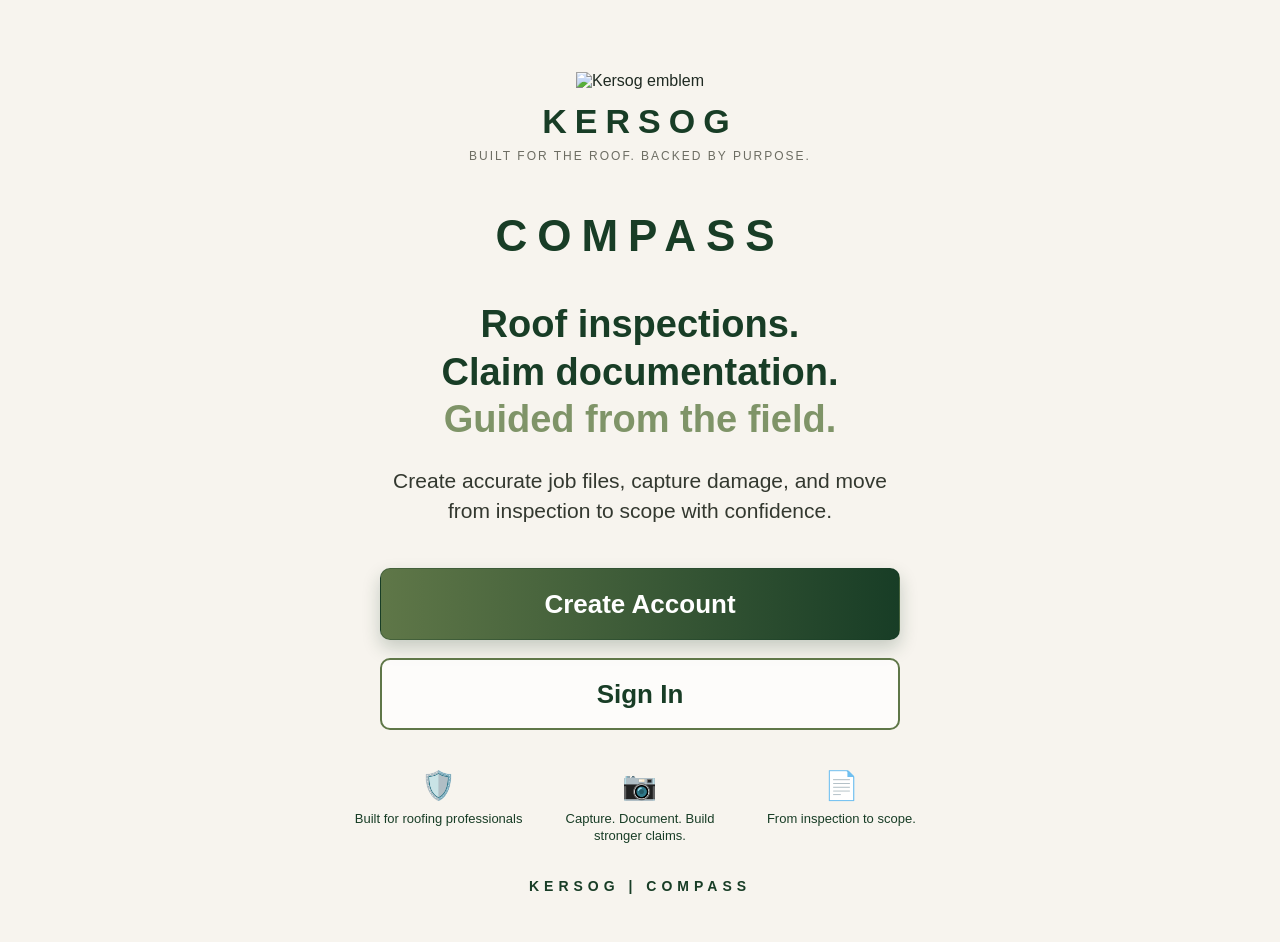
==== index.html @ 919df70d "Add initial HTML structure and styles for Kersog Compass" ====
<!DOCTYPE html>
<html lang="en">
<head>
  <meta charset="UTF-8" />
  <meta name="viewport" content="width=device-width, initial-scale=1.0" />
  <title>Kersog Compass</title>

  <style>
    :root {
      --green-dark: #183d26;
      --green-muted: #5f7748;
      --green-soft: #7f9468;
      --cream: #f7f4ee;
      --text-dark: #1f2a22;
      --text-light: #ffffff;
      --border: rgba(24, 61, 38, 0.35);
    }

    * {
      box-sizing: border-box;
      margin: 0;
      padding: 0;
    }

    body {
      font-family: Arial, Helvetica, sans-serif;
      background: var(--cream);
      color: var(--text-dark);
      min-height: 100vh;
    }

    .app-screen {
      min-height: 100vh;
      max-width: 480px;
      margin: 0 auto;
      padding: 32px 24px 28px;
      display: flex;
      flex-direction: column;
      justify-content: space-between;
      background:
        linear-gradient(
          to bottom,
          rgba(247, 244, 238, 0.95),
          rgba(247, 244, 238, 0.72),
          rgba(247, 244, 238, 0.96)
        ),
        url("roof-background.jpg");
      background-size: cover;
      background-position: center;
    }

    .brand {
      text-align: center;
      margin-top: 24px;
    }

    .emblem {
      width: 150px;
      height: 150px;
      object-fit: contain;
      margin-bottom: 12px;
    }

    .kersog {
      font-size: 34px;
      letter-spacing: 8px;
      font-weight: 700;
      color: var(--green-dark);
    }

    .tagline {
      margin-top: 8px;
      font-size: 12px;
      letter-spacing: 2px;
      color: #6d6d63;
      text-transform: uppercase;
    }

    .compass-title {
      margin-top: 48px;
      text-align: center;
    }

    .compass-title h1 {
      font-size: 44px;
      letter-spacing: 10px;
      color: var(--green-dark);
      font-weight: 800;
    }

    .headline {
      margin-top: 40px;
      text-align: center;
      font-size: 31px;
      line-height: 1.25;
      font-weight: 800;
      color: var(--green-dark);
    }

    .headline span {
      display: block;
      color: var(--green-soft);
    }

    .subtext {
      margin: 22px auto 0;
      max-width: 340px;
      text-align: center;
      font-size: 18px;
      line-height: 1.45;
      color: #33382f;
    }

    .actions {
      margin-top: 42px;
      display: flex;
      flex-direction: column;
      gap: 18px;
    }

    button {
      width: 100%;
      min-height: 72px;
      border-radius: 10px;
      font-size: 26px;
      font-weight: 700;
      cursor: pointer;
    }

    .primary-btn {
      background: linear-gradient(to right, var(--green-muted), var(--green-dark));
      color: var(--text-light);
      border: 1px solid var(--border);
      box-shadow: 0 8px 18px rgba(24, 61, 38, 0.22);
    }

    .secondary-btn {
      background: rgba(255, 255, 255, 0.72);
      color: var(--green-dark);
      border: 2px solid var(--green-muted);
    }

    .feature-row {
      margin-top: 38px;
      display: grid;
      grid-template-columns: repeat(3, 1fr);
      gap: 12px;
      text-align: center;
      color: var(--green-dark);
    }

    .feature {
      font-size: 13px;
      line-height: 1.25;
      padding: 0 6px;
    }

    .feature-icon {
      font-size: 28px;
      margin-bottom: 8px;
    }

    .footer {
      margin-top: 34px;
      text-align: center;
      font-size: 14px;
      letter-spacing: 5px;
      font-weight: 700;
      color: var(--green-dark);
    }

    @media (min-width: 768px) {
      .app-screen {
        max-width: 720px;
        padding: 48px 64px;
      }

      .headline {
        font-size: 38px;
      }

      .subtext {
        font-size: 21px;
        max-width: 520px;
      }

      button {
        max-width: 520px;
        margin: 0 auto;
      }
    }
  </style>
</head>

<body>
  <main class="app-screen">
    <section>
      <div class="brand">
        <!-- Replace this file with your real KERSOG emblem image -->
        <img class="emblem" src="kersog-emblem.png" alt="Kersog emblem" />

        <div class="kersog">KERSOG</div>
        <div class="tagline">Built for the roof. Backed by purpose.</div>
      </div>

      <div class="compass-title">
        <h1>COMPASS</h1>
      </div>

      <div class="headline">
        Roof inspections.<br />
        Claim documentation.
        <span>Guided from the field.</span>
      </div>

      <p class="subtext">
        Create accurate job files, capture damage, and move from inspection to scope with confidence.
      </p>

      <div class="actions">
        <button class="primary-btn" onclick="createAccount()">Create Account</button>
        <button class="secondary-btn" onclick="signIn()">Sign In</button>
      </div>

      <div class="feature-row">
        <div class="feature">
          <div class="feature-icon">🛡️</div>
          Built for roofing professionals
        </div>

        <div class="feature">
          <div class="feature-icon">📷</div>
          Capture. Document. Build stronger claims.
        </div>

        <div class="feature">
          <div class="feature-icon">📄</div>
          From inspection to scope.
        </div>
      </div>
    </section>

    <footer class="footer">
      KERSOG | COMPASS
    </footer>
  </main>

  <script>
    function createAccount() {
      alert("Create Account screen coming next.");
    }

    function signIn() {
      alert("Sign In screen coming next.");
    }
  </script>
</body>
</html>
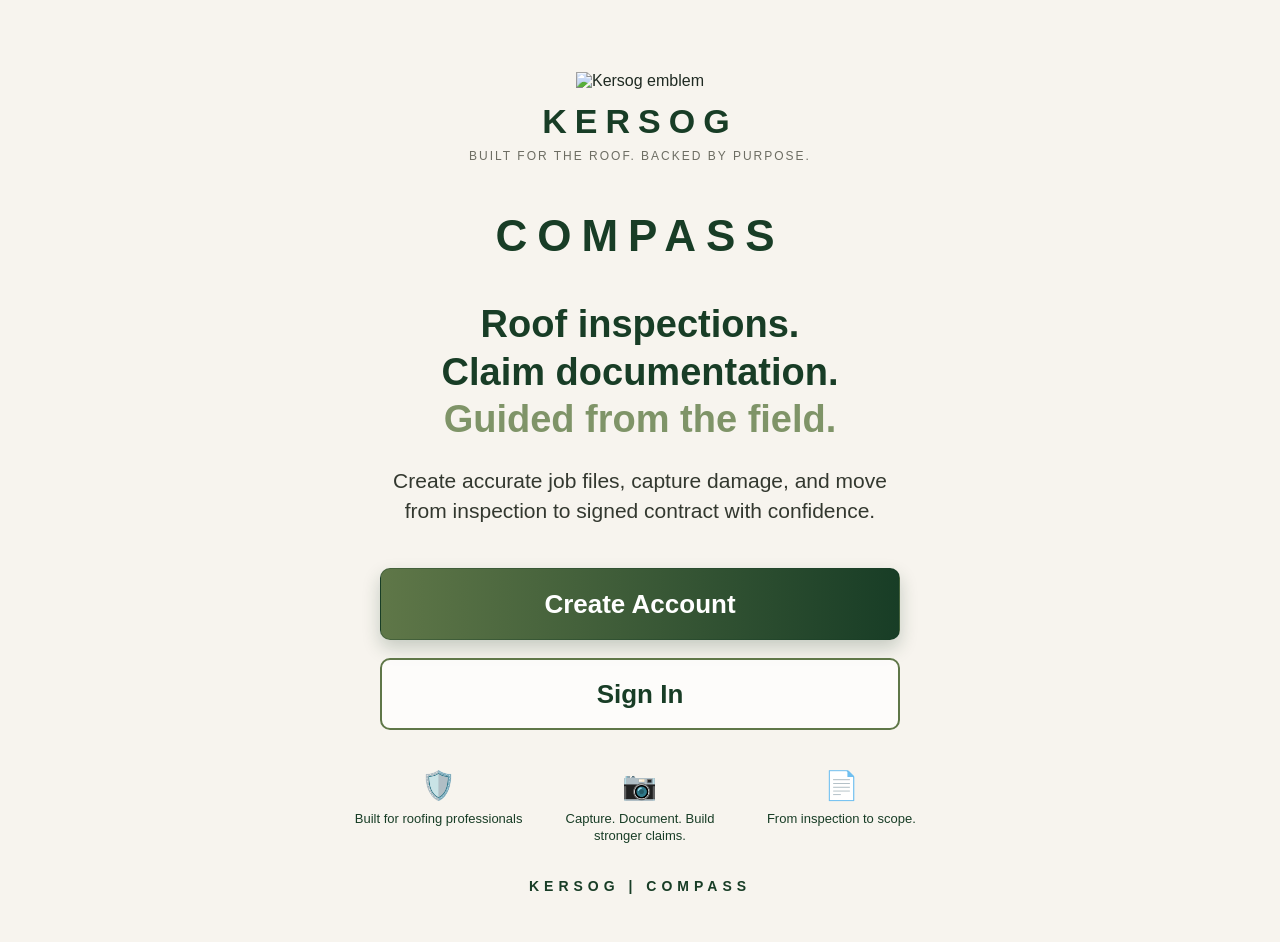
==== commit 28100c3f: "Update text from 'scope' to 'signed contract'" ====
--- a/index.html
+++ b/index.html
@@ -214,7 +214,7 @@
       </div>
 
       <p class="subtext">
-        Create accurate job files, capture damage, and move from inspection to scope with confidence.
+        Create accurate job files, capture damage, and move from inspection to signed contract with confidence.
       </p>
 
       <div class="actions">
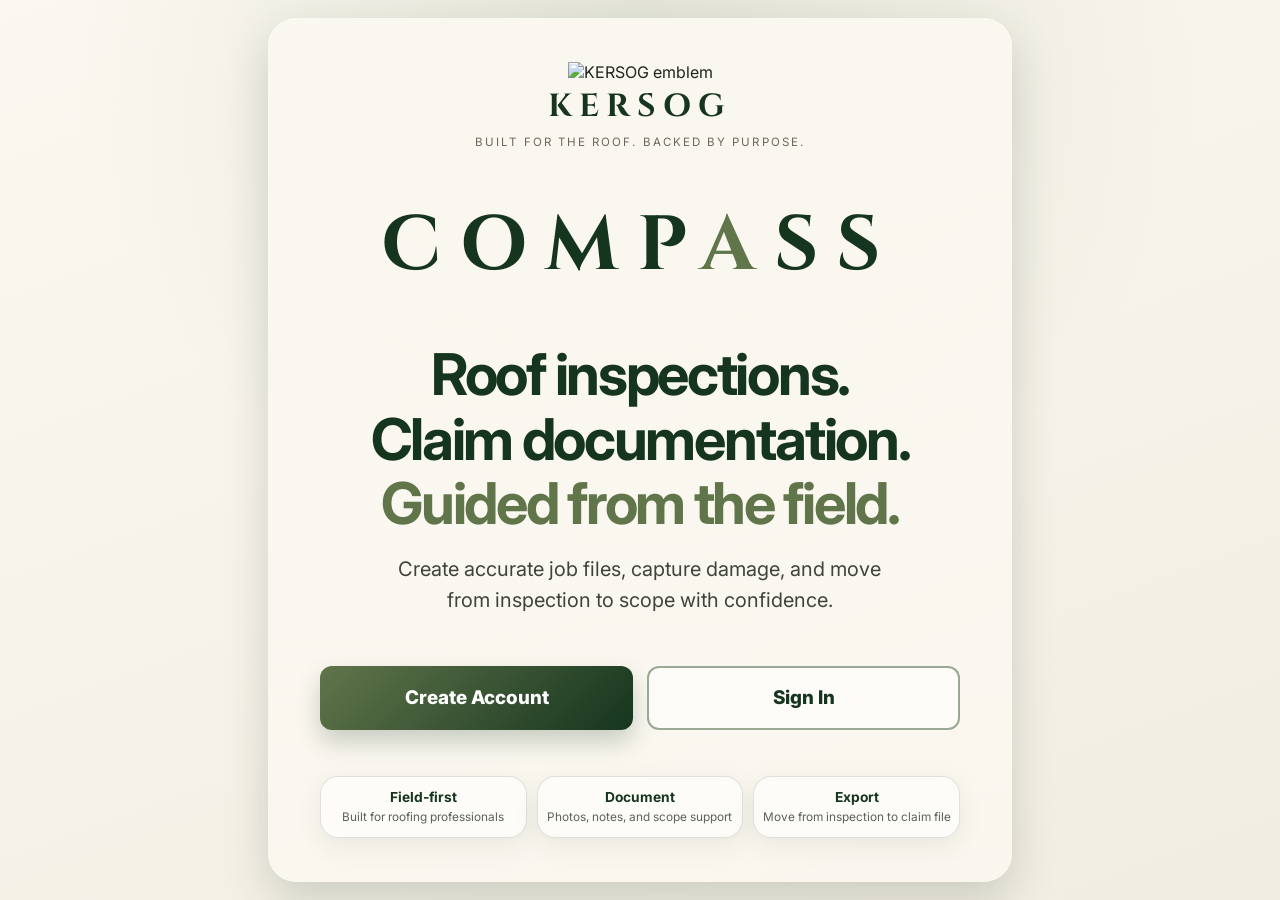
==== commit 2bf7bca8: "Add files via upload" ====
--- a/index.html
+++ b/index.html
@@ -3,256 +3,45 @@
 <head>
   <meta charset="UTF-8" />
   <meta name="viewport" content="width=device-width, initial-scale=1.0" />
-  <title>Kersog Compass</title>
-
-  <style>
-    :root {
-      --green-dark: #183d26;
-      --green-muted: #5f7748;
-      --green-soft: #7f9468;
-      --cream: #f7f4ee;
-      --text-dark: #1f2a22;
-      --text-light: #ffffff;
-      --border: rgba(24, 61, 38, 0.35);
-    }
-
-    * {
-      box-sizing: border-box;
-      margin: 0;
-      padding: 0;
-    }
-
-    body {
-      font-family: Arial, Helvetica, sans-serif;
-      background: var(--cream);
-      color: var(--text-dark);
-      min-height: 100vh;
-    }
-
-    .app-screen {
-      min-height: 100vh;
-      max-width: 480px;
-      margin: 0 auto;
-      padding: 32px 24px 28px;
-      display: flex;
-      flex-direction: column;
-      justify-content: space-between;
-      background:
-        linear-gradient(
-          to bottom,
-          rgba(247, 244, 238, 0.95),
-          rgba(247, 244, 238, 0.72),
-          rgba(247, 244, 238, 0.96)
-        ),
-        url("roof-background.jpg");
-      background-size: cover;
-      background-position: center;
-    }
-
-    .brand {
-      text-align: center;
-      margin-top: 24px;
-    }
-
-    .emblem {
-      width: 150px;
-      height: 150px;
-      object-fit: contain;
-      margin-bottom: 12px;
-    }
-
-    .kersog {
-      font-size: 34px;
-      letter-spacing: 8px;
-      font-weight: 700;
-      color: var(--green-dark);
-    }
-
-    .tagline {
-      margin-top: 8px;
-      font-size: 12px;
-      letter-spacing: 2px;
-      color: #6d6d63;
-      text-transform: uppercase;
-    }
-
-    .compass-title {
-      margin-top: 48px;
-      text-align: center;
-    }
-
-    .compass-title h1 {
-      font-size: 44px;
-      letter-spacing: 10px;
-      color: var(--green-dark);
-      font-weight: 800;
-    }
-
-    .headline {
-      margin-top: 40px;
-      text-align: center;
-      font-size: 31px;
-      line-height: 1.25;
-      font-weight: 800;
-      color: var(--green-dark);
-    }
-
-    .headline span {
-      display: block;
-      color: var(--green-soft);
-    }
-
-    .subtext {
-      margin: 22px auto 0;
-      max-width: 340px;
-      text-align: center;
-      font-size: 18px;
-      line-height: 1.45;
-      color: #33382f;
-    }
-
-    .actions {
-      margin-top: 42px;
-      display: flex;
-      flex-direction: column;
-      gap: 18px;
-    }
-
-    button {
-      width: 100%;
-      min-height: 72px;
-      border-radius: 10px;
-      font-size: 26px;
-      font-weight: 700;
-      cursor: pointer;
-    }
-
-    .primary-btn {
-      background: linear-gradient(to right, var(--green-muted), var(--green-dark));
-      color: var(--text-light);
-      border: 1px solid var(--border);
-      box-shadow: 0 8px 18px rgba(24, 61, 38, 0.22);
-    }
-
-    .secondary-btn {
-      background: rgba(255, 255, 255, 0.72);
-      color: var(--green-dark);
-      border: 2px solid var(--green-muted);
-    }
-
-    .feature-row {
-      margin-top: 38px;
-      display: grid;
-      grid-template-columns: repeat(3, 1fr);
-      gap: 12px;
-      text-align: center;
-      color: var(--green-dark);
-    }
-
-    .feature {
-      font-size: 13px;
-      line-height: 1.25;
-      padding: 0 6px;
-    }
-
-    .feature-icon {
-      font-size: 28px;
-      margin-bottom: 8px;
-    }
-
-    .footer {
-      margin-top: 34px;
-      text-align: center;
-      font-size: 14px;
-      letter-spacing: 5px;
-      font-weight: 700;
-      color: var(--green-dark);
-    }
-
-    @media (min-width: 768px) {
-      .app-screen {
-        max-width: 720px;
-        padding: 48px 64px;
-      }
-
-      .headline {
-        font-size: 38px;
-      }
-
-      .subtext {
-        font-size: 21px;
-        max-width: 520px;
-      }
-
-      button {
-        max-width: 520px;
-        margin: 0 auto;
-      }
-    }
-  </style>
+  <title>KERSOG Compass</title>
+  <link rel="stylesheet" href="style.css" />
 </head>
-
 <body>
-  <main class="app-screen">
-    <section>
-      <div class="brand">
-        <!-- Replace this file with your real KERSOG emblem image -->
-        <img class="emblem" src="kersog-emblem.png" alt="Kersog emblem" />
-
-        <div class="kersog">KERSOG</div>
-        <div class="tagline">Built for the roof. Backed by purpose.</div>
+  <main class="welcome-screen">
+    <section class="welcome-card">
+      <div class="brand-mark">
+        <img src="assets/images/kersog-emblem.svg" alt="KERSOG emblem" class="emblem" />
+        <div class="brand-name">KERSOG</div>
+        <div class="brand-line">Built for the roof. Backed by purpose.</div>
       </div>
 
-      <div class="compass-title">
-        <h1>COMPASS</h1>
+      <div class="compass-logo">COMP<span>A</span>SS</div>
+
+      <section class="hero-copy">
+        <h1>Roof inspections.<br />Claim documentation.<br /><span>Guided from the field.</span></h1>
+        <p>Create accurate job files, capture damage, and move from inspection to scope with confidence.</p>
+      </section>
+
+      <div class="button-stack">
+        <a class="btn primary" href="pages/create-account.html">Create Account</a>
+        <a class="btn secondary" href="pages/login.html">Sign In</a>
       </div>
 
-      <div class="headline">
-        Roof inspections.<br />
-        Claim documentation.
-        <span>Guided from the field.</span>
-      </div>
-
-      <p class="subtext">
-        Create accurate job files, capture damage, and move from inspection to signed contract with confidence.
-      </p>
-
-      <div class="actions">
-        <button class="primary-btn" onclick="createAccount()">Create Account</button>
-        <button class="secondary-btn" onclick="signIn()">Sign In</button>
-      </div>
-
-      <div class="feature-row">
-        <div class="feature">
-          <div class="feature-icon">🛡️</div>
-          Built for roofing professionals
+      <section class="trust-row">
+        <div>
+          <strong>Field-first</strong>
+          <span>Built for roofing professionals</span>
         </div>
-
-        <div class="feature">
-          <div class="feature-icon">📷</div>
-          Capture. Document. Build stronger claims.
+        <div>
+          <strong>Document</strong>
+          <span>Photos, notes, and scope support</span>
         </div>
-
-        <div class="feature">
-          <div class="feature-icon">📄</div>
-          From inspection to scope.
+        <div>
+          <strong>Export</strong>
+          <span>Move from inspection to claim file</span>
         </div>
-      </div>
+      </section>
     </section>
-
-    <footer class="footer">
-      KERSOG | COMPASS
-    </footer>
   </main>
-
-  <script>
-    function createAccount() {
-      alert("Create Account screen coming next.");
-    }
-
-    function signIn() {
-      alert("Sign In screen coming next.");
-    }
-  </script>
 </body>
 </html>
--- a/style.css
+++ b/style.css
@@ -0,0 +1,436 @@
+@import url('https://fonts.googleapis.com/css2?family=Cinzel:wght@600;700&family=Inter:wght@400;500;600;700;800&display=swap');
+
+:root {
+  --green-900: #16351f;
+  --green-800: #24452c;
+  --green-700: #3e5d36;
+  --green-600: #60754a;
+  --green-500: #778b62;
+  --cream-100: #fbf8f1;
+  --cream-200: #f2ede2;
+  --stone-400: #a8a094;
+  --charcoal: #1e241f;
+  --white: #ffffff;
+  --danger: #9b3a2f;
+  --shadow: 0 18px 45px rgba(22, 53, 31, 0.18);
+  --radius-lg: 28px;
+  --radius-md: 18px;
+  --radius-sm: 12px;
+}
+
+* {
+  box-sizing: border-box;
+}
+
+body {
+  margin: 0;
+  font-family: "Inter", Arial, sans-serif;
+  color: var(--charcoal);
+  background:
+    radial-gradient(circle at top, rgba(119, 139, 98, 0.16), transparent 36rem),
+    linear-gradient(160deg, var(--cream-100), var(--cream-200));
+  min-height: 100vh;
+}
+
+a {
+  color: inherit;
+  text-decoration: none;
+}
+
+.welcome-screen,
+.app-shell {
+  min-height: 100vh;
+  max-width: 780px;
+  margin: 0 auto;
+  padding: 18px;
+}
+
+.welcome-screen {
+  display: grid;
+  place-items: center;
+}
+
+.welcome-card {
+  width: 100%;
+  min-height: calc(100vh - 36px);
+  border-radius: var(--radius-lg);
+  padding: 30px 22px;
+  background:
+    linear-gradient(rgba(251, 248, 241, 0.94), rgba(251, 248, 241, 0.86)),
+    url("assets/images/roof-background.svg");
+  background-size: cover;
+  background-position: center;
+  box-shadow: var(--shadow);
+  display: flex;
+  flex-direction: column;
+  justify-content: space-between;
+}
+
+.brand-mark {
+  text-align: center;
+}
+
+.emblem {
+  width: 132px;
+  height: 132px;
+  object-fit: contain;
+}
+
+.brand-name {
+  font-family: "Cinzel", serif;
+  color: var(--green-900);
+  letter-spacing: 0.22em;
+  font-size: 2rem;
+  font-weight: 700;
+  margin-top: 0.2rem;
+}
+
+.brand-line {
+  color: #6d665d;
+  text-transform: uppercase;
+  letter-spacing: 0.18em;
+  font-size: 0.72rem;
+  margin-top: 0.4rem;
+}
+
+.compass-logo {
+  margin-top: 28px;
+  text-align: center;
+  font-family: "Cinzel", serif;
+  color: var(--green-900);
+  letter-spacing: 0.24em;
+  font-size: clamp(2.6rem, 10vw, 4.8rem);
+  font-weight: 700;
+}
+
+.compass-logo span {
+  color: var(--green-600);
+}
+
+.hero-copy {
+  text-align: center;
+  margin: 26px auto 0;
+}
+
+.hero-copy h1 {
+  margin: 0;
+  color: var(--green-900);
+  font-size: clamp(2rem, 7.5vw, 3.6rem);
+  line-height: 1.12;
+  letter-spacing: -0.04em;
+}
+
+.hero-copy h1 span {
+  color: var(--green-600);
+}
+
+.hero-copy p {
+  max-width: 520px;
+  margin: 18px auto 0;
+  color: #3e443d;
+  font-size: clamp(1rem, 4vw, 1.25rem);
+  line-height: 1.55;
+}
+
+.button-stack {
+  display: grid;
+  gap: 14px;
+  margin-top: 32px;
+}
+
+.btn,
+button.btn {
+  border: 0;
+  width: 100%;
+  min-height: 64px;
+  border-radius: var(--radius-sm);
+  display: grid;
+  place-items: center;
+  font-weight: 800;
+  font-size: 1.18rem;
+  cursor: pointer;
+}
+
+.primary {
+  color: var(--white);
+  background: linear-gradient(135deg, var(--green-600), var(--green-900));
+  box-shadow: 0 12px 24px rgba(22, 53, 31, 0.22);
+}
+
+.secondary {
+  color: var(--green-900);
+  background: rgba(255, 255, 255, 0.58);
+  border: 2px solid rgba(62, 93, 54, 0.52);
+}
+
+.trust-row {
+  margin-top: 28px;
+  display: grid;
+  grid-template-columns: repeat(3, 1fr);
+  gap: 10px;
+  text-align: center;
+}
+
+.trust-row div,
+.card,
+.form-card,
+.claim-card {
+  background: rgba(255, 255, 255, 0.58);
+  border: 1px solid rgba(62, 93, 54, 0.16);
+  border-radius: var(--radius-md);
+  box-shadow: 0 8px 26px rgba(22, 53, 31, 0.08);
+}
+
+.trust-row div {
+  padding: 12px 8px;
+}
+
+.trust-row strong {
+  display: block;
+  color: var(--green-900);
+  font-size: 0.86rem;
+}
+
+.trust-row span {
+  display: block;
+  color: #5b625a;
+  font-size: 0.74rem;
+  line-height: 1.3;
+  margin-top: 5px;
+}
+
+.app-shell {
+  padding-bottom: 98px;
+}
+
+.top-bar {
+  display: flex;
+  align-items: center;
+  justify-content: space-between;
+  gap: 16px;
+  padding: 16px 4px 18px;
+}
+
+.top-bar img {
+  width: 54px;
+  height: 54px;
+}
+
+.top-bar h1 {
+  margin: 0;
+  color: var(--green-900);
+  font-size: 1.35rem;
+}
+
+.top-bar p {
+  margin: 3px 0 0;
+  color: #667060;
+  font-size: 0.9rem;
+}
+
+.icon-btn {
+  width: 48px;
+  height: 48px;
+  border-radius: 50%;
+  border: 0;
+  background: var(--green-900);
+  color: white;
+  font-size: 1.35rem;
+}
+
+.form-card,
+.card {
+  padding: 18px;
+  margin-bottom: 16px;
+}
+
+label {
+  display: block;
+  color: var(--green-900);
+  font-weight: 700;
+  margin: 16px 0 7px;
+}
+
+input,
+select,
+textarea {
+  width: 100%;
+  border: 1px solid rgba(62, 93, 54, 0.28);
+  background: rgba(255, 255, 255, 0.82);
+  border-radius: 13px;
+  padding: 16px;
+  font-size: 1rem;
+  font-family: inherit;
+}
+
+textarea {
+  min-height: 112px;
+  resize: vertical;
+}
+
+.page-title {
+  margin: 10px 0 18px;
+}
+
+.page-title h2 {
+  margin: 0;
+  color: var(--green-900);
+  font-size: 2rem;
+  letter-spacing: -0.04em;
+}
+
+.page-title p {
+  color: #5f665b;
+  line-height: 1.5;
+}
+
+.grid-actions {
+  display: grid;
+  grid-template-columns: 1fr 1fr;
+  gap: 14px;
+}
+
+.action-tile {
+  min-height: 132px;
+  padding: 18px;
+  border-radius: var(--radius-md);
+  background: linear-gradient(145deg, rgba(255,255,255,.72), rgba(242,237,226,.86));
+  border: 1px solid rgba(62, 93, 54, 0.18);
+  display: flex;
+  flex-direction: column;
+  justify-content: space-between;
+}
+
+.action-tile strong {
+  color: var(--green-900);
+  font-size: 1.1rem;
+}
+
+.action-tile span {
+  color: #657064;
+  font-size: 0.88rem;
+  line-height: 1.35;
+}
+
+.claim-list {
+  display: grid;
+  gap: 12px;
+}
+
+.claim-card {
+  padding: 16px;
+}
+
+.claim-card small {
+  color: var(--green-600);
+  font-weight: 800;
+  text-transform: uppercase;
+  letter-spacing: 0.08em;
+}
+
+.claim-card h3 {
+  margin: 8px 0 6px;
+  color: var(--green-900);
+}
+
+.claim-card p {
+  margin: 0;
+  color: #5a6258;
+}
+
+.bottom-nav {
+  position: fixed;
+  left: 50%;
+  bottom: 14px;
+  transform: translateX(-50%);
+  width: min(744px, calc(100% - 28px));
+  height: 70px;
+  border-radius: 24px;
+  background: rgba(22, 53, 31, 0.94);
+  display: grid;
+  grid-template-columns: repeat(5, 1fr);
+  align-items: center;
+  box-shadow: 0 10px 32px rgba(22, 53, 31, 0.28);
+  backdrop-filter: blur(10px);
+  overflow: hidden;
+}
+
+.bottom-nav a {
+  color: rgba(255,255,255,.7);
+  text-align: center;
+  font-size: 0.74rem;
+  display: grid;
+  gap: 4px;
+}
+
+.bottom-nav a.active {
+  color: white;
+  font-weight: 800;
+}
+
+.upload-box {
+  min-height: 190px;
+  border: 2px dashed rgba(62, 93, 54, 0.42);
+  border-radius: var(--radius-md);
+  display: grid;
+  place-items: center;
+  text-align: center;
+  padding: 22px;
+  background: rgba(255,255,255,.52);
+}
+
+.upload-box strong {
+  display: block;
+  color: var(--green-900);
+  font-size: 1.15rem;
+}
+
+.progress {
+  height: 12px;
+  border-radius: 999px;
+  background: rgba(62, 93, 54, 0.14);
+  overflow: hidden;
+}
+
+.progress > div {
+  height: 100%;
+  background: linear-gradient(90deg, var(--green-600), var(--green-900));
+}
+
+.checklist {
+  display: grid;
+  gap: 10px;
+}
+
+.check-item {
+  display: flex;
+  align-items: center;
+  justify-content: space-between;
+  padding: 14px;
+  border-radius: 14px;
+  background: rgba(255,255,255,.64);
+  border: 1px solid rgba(62, 93, 54, 0.14);
+}
+
+.badge {
+  background: rgba(96, 117, 74, 0.16);
+  color: var(--green-900);
+  border-radius: 999px;
+  padding: 6px 10px;
+  font-weight: 800;
+  font-size: 0.78rem;
+}
+
+@media (min-width: 720px) {
+  .welcome-card {
+    padding: 44px 52px;
+  }
+
+  .button-stack {
+    grid-template-columns: 1fr 1fr;
+  }
+
+  .grid-actions {
+    grid-template-columns: repeat(3, 1fr);
+  }
+}
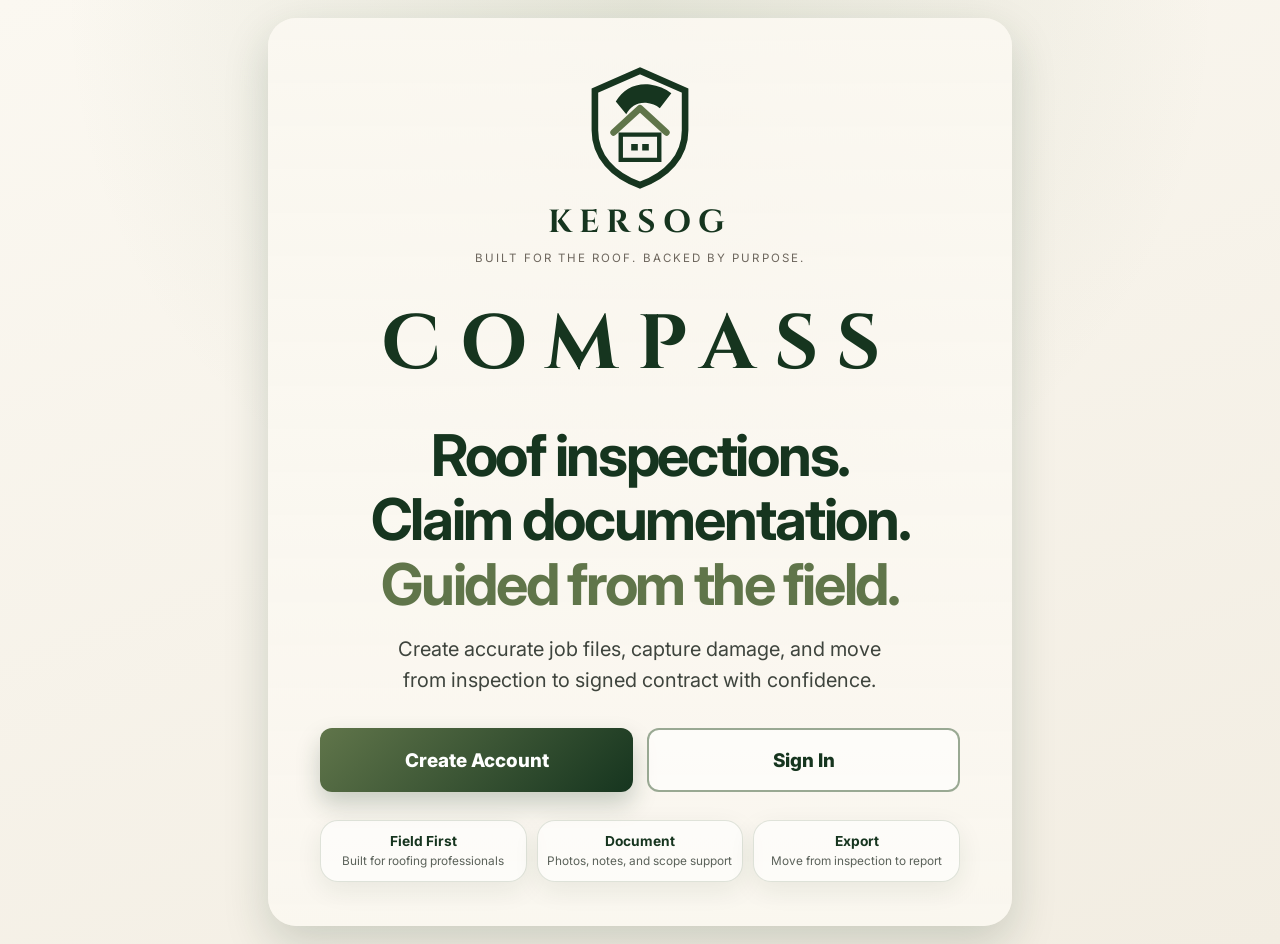
==== commit 215f58da: "Refactor index.html structure and content" ====
--- a/index.html
+++ b/index.html
@@ -1,47 +1,130 @@
 <!DOCTYPE html>
 <html lang="en">
 <head>
-  <meta charset="UTF-8" />
-  <meta name="viewport" content="width=device-width, initial-scale=1.0" />
-  <title>KERSOG Compass</title>
-  <link rel="stylesheet" href="style.css" />
+<meta charset="UTF-8">
+<meta name="viewport" content="width=device-width, initial-scale=1.0">
+
+<title>KERSOG Compass</title>
+
+<link rel="stylesheet" href="style.css">
+
 </head>
+
 <body>
-  <main class="welcome-screen">
-    <section class="welcome-card">
-      <div class="brand-mark">
-        <img src="assets/images/kersog-emblem.svg" alt="KERSOG emblem" class="emblem" />
-        <div class="brand-name">KERSOG</div>
-        <div class="brand-line">Built for the roof. Backed by purpose.</div>
-      </div>
 
-      <div class="compass-logo">COMP<span>A</span>SS</div>
+<div class="welcome-screen">
 
-      <section class="hero-copy">
-        <h1>Roof inspections.<br />Claim documentation.<br /><span>Guided from the field.</span></h1>
-        <p>Create accurate job files, capture damage, and move from inspection to scope with confidence.</p>
-      </section>
+<div class="welcome-card">
 
-      <div class="button-stack">
-        <a class="btn primary" href="pages/create-account.html">Create Account</a>
-        <a class="btn secondary" href="pages/login.html">Sign In</a>
-      </div>
+<div class="brand-mark">
 
-      <section class="trust-row">
-        <div>
-          <strong>Field-first</strong>
-          <span>Built for roofing professionals</span>
-        </div>
-        <div>
-          <strong>Document</strong>
-          <span>Photos, notes, and scope support</span>
-        </div>
-        <div>
-          <strong>Export</strong>
-          <span>Move from inspection to claim file</span>
-        </div>
-      </section>
-    </section>
-  </main>
+<img
+src="kersog-emblem.svg"
+class="emblem"
+alt="KERSOG">
+
+<div class="brand-name">
+KERSOG
+</div>
+
+<div class="brand-line">
+Built for the roof. Backed by purpose.
+</div>
+
+</div>
+
+<div class="compass-logo">
+COMPASS
+</div>
+
+<section class="hero-copy">
+
+<h1>
+
+Roof inspections.<br>
+
+Claim documentation.<br>
+
+<span>Guided from the field.</span>
+
+</h1>
+
+<p>
+
+Create accurate job files, capture damage, and move from inspection to signed contract with confidence.
+
+</p>
+
+</section>
+
+
+<div class="button-stack">
+
+<a
+href="create-account.html"
+class="btn primary">
+
+Create Account
+
+</a>
+
+
+<a
+href="login.html"
+class="btn secondary">
+
+Sign In
+
+</a>
+
+</div>
+
+
+<section class="trust-row">
+
+<div>
+
+<strong>Field First</strong>
+
+<span>
+
+Built for roofing professionals
+
+</span>
+
+</div>
+
+<div>
+
+<strong>Document</strong>
+
+<span>
+
+Photos, notes, and scope support
+
+</span>
+
+</div>
+
+<div>
+
+<strong>Export</strong>
+
+<span>
+
+Move from inspection to report
+
+</span>
+
+</div>
+
+</section>
+
+</div>
+
+</div>
+
 </body>
+
 </html>
+
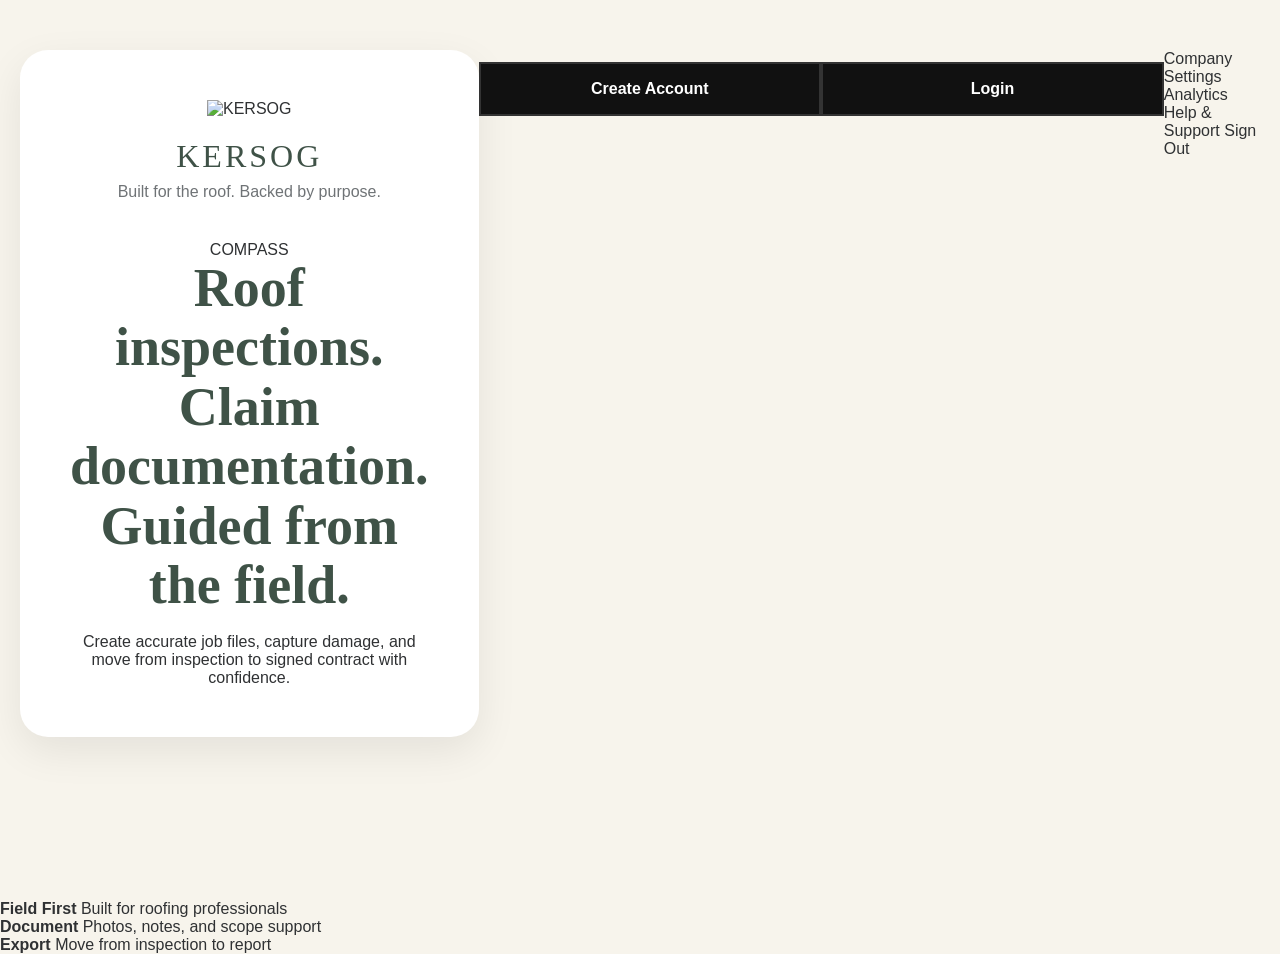
==== commit ab588bd4: "Update account action buttons and navigation links Replaced anchor tags with buttons for account act" ====
--- a/index.html
+++ b/index.html
@@ -58,24 +58,64 @@
 </section>
 
 
-<div class="button-stack">
 
-<a
-href="create-account.html"
-class="btn primary">
+    </div>
 
-Create Account
+    <hr>
+ 
+    <hr>
 
-</a>
+  <button
+    onclick="window.location.href='https://kersog.github.io/Compass/create-account.html'"
+    style="
+        width:100%;
+        padding:16px;
+        margin:12px 0;
+        background:#111;
+        color:#fff;
+        border:2px solid #333;
+        font-size:16px;
+        font-weight:600;
+        cursor:pointer;
+    ">
+    Create Account
+</button>
 
+    <button
+    onclick="window.location.href='https://kersog.github.io/Compass/login.html'"
+    style="
+        width:100%;
+        padding:16px;
+        margin:12px 0;
+        background:#111;
+        color:#fff;
+        border:2px solid #333;
+        font-size:16px;
+        font-weight:600;
+        cursor:pointer;
+    ">
+    Login
+</button>
 
-<a
-href="login.html"
-class="btn secondary">
+      <div class="button-stack">
 
-Sign In
+      <a href="company-settings.html" class="btn secondary">
+        Company Settings
+      </a>
 
-</a>
+      <a href="#" class="btn secondary">
+        Analytics
+      </a>
+
+      <a href="#" class="btn secondary">
+        Help & Support
+      </a>
+
+      <a href="index.html" class="btn secondary">
+        Sign Out
+      </a>
+
+    </div>
 
 </div>
 
--- a/style.css
+++ b/style.css
@@ -1,436 +1,558 @@
-@import url('https://fonts.googleapis.com/css2?family=Cinzel:wght@600;700&family=Inter:wght@400;500;600;700;800&display=swap');
+/* ===========================
+   KERSOG COMPASS DESIGN SYSTEM
+   =========================== */
+
+@import url('[fonts.googleapis.com](https://fonts.googleapis.com/css2?family=Cinzel:wght@500;700&family=Inter:wght@300;400;500;600;700&display=swap)');
 
 :root {
-  --green-900: #16351f;
-  --green-800: #24452c;
-  --green-700: #3e5d36;
-  --green-600: #60754a;
-  --green-500: #778b62;
-  --cream-100: #fbf8f1;
-  --cream-200: #f2ede2;
-  --stone-400: #a8a094;
-  --charcoal: #1e241f;
+  --green: #556b5d;
+  --green-dark: #3f5247;
+  --sage: #aab8a2;
+  --cream: #f7f4ec;
   --white: #ffffff;
-  --danger: #9b3a2f;
-  --shadow: 0 18px 45px rgba(22, 53, 31, 0.18);
-  --radius-lg: 28px;
-  --radius-md: 18px;
-  --radius-sm: 12px;
-}
+  --charcoal: #2f3133;
+  --gray: #6f7376;
+  --border: #d8d9d3;
+  --shadow: 0 14px 40px rgba(0, 0, 0, 0.08);
+  --radius: 18px;
+}
+
+/* ===========================
+   RESET
+   =========================== */
 
 * {
+  margin: 0;
+  padding: 0;
   box-sizing: border-box;
 }
 
 body {
-  margin: 0;
-  font-family: "Inter", Arial, sans-serif;
+  font-family: Inter, sans-serif;
+  background: var(--cream);
   color: var(--charcoal);
-  background:
-    radial-gradient(circle at top, rgba(119, 139, 98, 0.16), transparent 36rem),
-    linear-gradient(160deg, var(--cream-100), var(--cream-200));
+}
+
+a {
+  text-decoration: none;
+  color: inherit;
+}
+
+/* ===========================
+   PAGE LAYOUT
+   =========================== */
+
+.welcome-screen {
   min-height: 100vh;
-}
-
-a {
-  color: inherit;
-  text-decoration: none;
-}
-
-.welcome-screen,
-.app-shell {
-  min-height: 100vh;
-  max-width: 780px;
-  margin: 0 auto;
-  padding: 18px;
-}
-
-.welcome-screen {
-  display: grid;
-  place-items: center;
+  display: flex;
+  justify-content: center;
+  align-items: flex-start;
+  padding: 50px 20px;
 }
 
 .welcome-card {
-  width: 100%;
-  min-height: calc(100vh - 36px);
-  border-radius: var(--radius-lg);
-  padding: 30px 22px;
-  background:
-    linear-gradient(rgba(251, 248, 241, 0.94), rgba(251, 248, 241, 0.86)),
-    url("assets/images/roof-background.svg");
-  background-size: cover;
-  background-position: center;
+  background: var(--white);
+  width: 100%;
+  max-width: 760px;
+  padding: 50px;
+  border-radius: 28px;
   box-shadow: var(--shadow);
-  display: flex;
-  flex-direction: column;
-  justify-content: space-between;
-}
-
-.brand-mark {
   text-align: center;
 }
 
+/* ===========================
+   BRANDING
+   =========================== */
+
 .emblem {
-  width: 132px;
-  height: 132px;
-  object-fit: contain;
+  width: 90px;
+  margin-bottom: 20px;
 }
 
 .brand-name {
-  font-family: "Cinzel", serif;
-  color: var(--green-900);
-  letter-spacing: 0.22em;
-  font-size: 2rem;
-  font-weight: 700;
-  margin-top: 0.2rem;
+  font-family: Cinzel, serif;
+  font-size: 32px;
+  letter-spacing: 3px;
+  margin-bottom: 8px;
+  color: var(--green-dark);
 }
 
 .brand-line {
-  color: #6d665d;
-  text-transform: uppercase;
-  letter-spacing: 0.18em;
-  font-size: 0.72rem;
-  margin-top: 0.4rem;
-}
-
-.compass-logo {
-  margin-top: 28px;
-  text-align: center;
-  font-family: "Cinzel", serif;
-  color: var(--green-900);
-  letter-spacing: 0.24em;
-  font-size: clamp(2.6rem, 10vw, 4.8rem);
-  font-weight: 700;
-}
-
-.compass-logo span {
-  color: var(--green-600);
-}
-
-.hero-copy {
-  text-align: center;
-  margin: 26px auto 0;
-}
-
-.hero-copy h1 {
-  margin: 0;
-  color: var(--green-900);
-  font-size: clamp(2rem, 7.5vw, 3.6rem);
-  line-height: 1.12;
-  letter-spacing: -0.04em;
-}
-
-.hero-copy h1 span {
-  color: var(--green-600);
-}
-
-.hero-copy p {
-  max-width: 520px;
-  margin: 18px auto 0;
-  color: #3e443d;
-  font-size: clamp(1rem, 4vw, 1.25rem);
-  line-height: 1.55;
-}
-
-.button-stack {
-  display: grid;
-  gap: 14px;
-  margin-top: 32px;
-}
-
-.btn,
-button.btn {
-  border: 0;
-  width: 100%;
-  min-height: 64px;
-  border-radius: var(--radius-sm);
-  display: grid;
-  place-items: center;
-  font-weight: 800;
-  font-size: 1.18rem;
-  cursor: pointer;
-}
-
-.primary {
-  color: var(--white);
-  background: linear-gradient(135deg, var(--green-600), var(--green-900));
-  box-shadow: 0 12px 24px rgba(22, 53, 31, 0.22);
-}
-
-.secondary {
-  color: var(--green-900);
-  background: rgba(255, 255, 255, 0.58);
-  border: 2px solid rgba(62, 93, 54, 0.52);
-}
-
-.trust-row {
-  margin-top: 28px;
-  display: grid;
-  grid-template-columns: repeat(3, 1fr);
-  gap: 10px;
-  text-align: center;
-}
-
-.trust-row div,
-.card,
-.form-card,
-.claim-card {
-  background: rgba(255, 255, 255, 0.58);
-  border: 1px solid rgba(62, 93, 54, 0.16);
-  border-radius: var(--radius-md);
-  box-shadow: 0 8px 26px rgba(22, 53, 31, 0.08);
-}
-
-.trust-row div {
-  padding: 12px 8px;
-}
-
-.trust-row strong {
-  display: block;
-  color: var(--green-900);
-  font-size: 0.86rem;
-}
-
-.trust-row span {
-  display: block;
-  color: #5b625a;
-  font-size: 0.74rem;
-  line-height: 1.3;
-  margin-top: 5px;
-}
-
-.app-shell {
-  padding-bottom: 98px;
-}
-
-.top-bar {
-  display: flex;
-  align-items: center;
-  justify-content: space-between;
-  gap: 16px;
-  padding: 16px 4px 18px;
-}
-
-.top-bar img {
-  width: 54px;
-  height: 54px;
-}
-
-.top-bar h1 {
-  margin: 0;
-  color: var(--green-900);
-  font-size: 1.35rem;
-}
-
-.top-bar p {
-  margin: 3px 0 0;
-  color: #667060;
-  font-size: 0.9rem;
-}
-
-.icon-btn {
-  width: 48px;
-  height: 48px;
-  border-radius: 50%;
-  border: 0;
-  background: var(--green-900);
-  color: white;
-  font-size: 1.35rem;
-}
-
-.form-card,
-.card {
-  padding: 18px;
-  margin-bottom: 16px;
-}
-
-label {
-  display: block;
-  color: var(--green-900);
-  font-weight: 700;
-  margin: 16px 0 7px;
-}
+  color: var(--gray);
+  margin-bottom: 40px;
+}
+
+/* ===========================
+   TYPOGRAPHY
+   =========================== */
+
+h1 {
+  font-family: Cinzel, serif;
+  font-size: 54px;
+  line-height: 1.1;
+  margin-bottom: 18px;
+  color: var(--green-dark);
+}
+
+.subtitle {
+  font-size: 20px;
+  line-height: 1.6;
+  color: var(--gray);
+  margin-bottom: 40px;
+}
+
+.form-card {
+  text-align: left;
+  margin-top: 20px;
+}
+
+.form-card h2 {
+  font-family: Cinzel, serif;
+  margin-top: 38px;
+  margin-bottom: 18px;
+  color: var(--green-dark);
+  font-size: 30px;
+  letter-spacing: 1px;
+}
+
+.section-help {
+  font-size: 17px;
+  line-height: 1.5;
+  color: var(--charcoal);
+  margin: -4px 0 18px;
+}
+
+/* ===========================
+   FORM FIELDS
+   =========================== */
 
 input,
 select,
 textarea {
   width: 100%;
-  border: 1px solid rgba(62, 93, 54, 0.28);
-  background: rgba(255, 255, 255, 0.82);
-  border-radius: 13px;
   padding: 16px;
-  font-size: 1rem;
-  font-family: inherit;
+  margin-bottom: 18px;
+  border: 1px solid var(--border);
+  border-radius: 12px;
+  font-size: 16px;
+  font-family: Inter, sans-serif;
+  background: var(--white);
+  color: var(--charcoal);
+  transition: 0.2s;
 }
 
 textarea {
-  min-height: 112px;
+  min-height: 130px;
   resize: vertical;
 }
 
-.page-title {
-  margin: 10px 0 18px;
-}
-
-.page-title h2 {
-  margin: 0;
-  color: var(--green-900);
-  font-size: 2rem;
-  letter-spacing: -0.04em;
-}
-
-.page-title p {
-  color: #5f665b;
-  line-height: 1.5;
-}
-
-.grid-actions {
+input:focus,
+select:focus,
+textarea:focus {
+  outline: none;
+  border-color: var(--green);
+  box-shadow: 0 0 0 4px rgba(85, 107, 93, 0.12);
+}
+
+input::placeholder,
+textarea::placeholder {
+  color: var(--gray);
+}
+
+select {
+  cursor: pointer;
+}
+
+/* ===========================
+   DIVIDERS
+   =========================== */
+
+hr {
+  border: none;
+  height: 1px;
+  background: var(--border);
+  margin: 38px 0;
+}
+
+/* ===========================
+   RADIO CHOICE CARDS
+   =========================== */
+
+.choice-list {
+  display: flex;
+  flex-direction: column;
+  gap: 14px;
+  margin: 16px 0 30px;
+  width: 100%;
+}
+
+.choice-row {
+  display: flex;
+  align-items: flex-start;
+  gap: 14px;
+  width: 100%;
+  padding: 18px 20px;
+  border: 1px solid var(--border);
+  border-radius: 16px;
+  background: var(--cream);
+  cursor: pointer;
+  transition: 0.2s;
+}
+
+.choice-row:hover {
+  border-color: var(--sage);
+  transform: translateY(-1px);
+  box-shadow: 0 8px 22px rgba(0, 0, 0, 0.05);
+}
+
+.choice-row input[type="radio"] {
+  width: 18px;
+  height: 18px;
+  min-width: 18px;
+  margin: 3px 0 0;
+  padding: 0;
+  flex: 0 0 18px;
+  accent-color: var(--green-dark);
+}
+
+.choice-row div {
+  display: flex;
+  flex-direction: column;
+  gap: 4px;
+  min-width: 0;
+}
+
+.choice-row strong {
+  display: block;
+  font-size: 18px;
+  line-height: 1.25;
+  color: var(--green-dark);
+  font-weight: 700;
+}
+
+.choice-row small {
+  display: block;
+  font-size: 15px;
+  line-height: 1.45;
+  color: var(--gray);
+}
+
+/* ===========================
+   INSURANCE DETAILS
+   =========================== */
+
+.insurance-details {
+  display: none;
+  margin: -8px 0 32px;
+  padding: 22px;
+  border: 1px solid var(--border);
+  border-radius: 16px;
+  background: var(--white);
+}
+
+.insurance-details.is-visible {
+  display: block;
+}
+
+.insurance-details h3 {
+  font-family: Cinzel, serif;
+  font-size: 22px;
+  color: var(--green-dark);
+  margin-bottom: 18px;
+}
+
+/* ===========================
+   UPLOAD BUTTONS
+   =========================== */
+
+.upload-section {
+  display: grid;
+  grid-template-columns: repeat(2, minmax(0, 1fr));
+  gap: 16px;
+  margin-top: 24px;
+  width: 100%;
+}
+
+.upload-button {
+  display: flex;
+  align-items: center;
+  justify-content: center;
+  min-height: 76px;
+  padding: 18px 22px;
+  border-radius: 16px;
+  border: 1px solid var(--border);
+  background: var(--white);
+  color: #001737;
+  font-size: 18px;
+  font-weight: 700;
+  text-align: center;
+  cursor: pointer;
+  transition: 0.2s;
+}
+
+.upload-button:hover {
+  border-color: var(--green);
+  background: #eef2ee;
+  transform: translateY(-1px);
+}
+
+.upload-button input[type="file"] {
+  display: none;
+}
+
+/* ===========================
+   FORM ACTION BUTTONS
+   =========================== */
+
+.form-actions {
+  display: grid;
+  grid-template-columns: repeat(2, minmax(0, 1fr));
+  gap: 16px;
+  margin-top: 28px;
+  width: 100%;
+}
+
+.secondary-button,
+.primary-button {
+  display: flex;
+  align-items: center;
+  justify-content: center;
+  width: 100%;
+  min-height: 58px;
+  padding: 16px 22px;
+  border-radius: 16px;
+  font-size: 17px;
+  font-weight: 700;
+  font-family: Inter, sans-serif;
+  text-align: center;
+  cursor: pointer;
+  transition: 0.25s;
+}
+
+.secondary-button {
+  border: 2px solid var(--green);
+  background: var(--white);
+  color: var(--green-dark);
+}
+
+.secondary-button:hover {
+  background: #eef2ee;
+}
+
+.primary-button {
+  border: none;
+  background: var(--green);
+  color: var(--white);
+}
+
+.primary-button:hover {
+  background: var(--green-dark);
+}
+
+/* ===========================
+   DASHBOARD / STATUS CARDS
+   =========================== */
+
+.status-grid {
+  display: grid;
+  grid-template-columns: repeat(2, 1fr);
+  gap: 16px;
+  margin: 30px 0;
+}
+
+.status-box {
+  background: var(--cream);
+  border: 1px solid var(--border);
+  border-radius: 16px;
+  padding: 22px;
+  text-align: center;
+  transition: 0.2s;
+}
+
+.status-box:hover {
+  transform: translateY(-2px);
+  box-shadow: var(--shadow);
+}
+
+.status-box strong {
+  display: block;
+  font-size: 42px;
+  color: var(--green-dark);
+}
+
+.status-box span {
+  display: block;
+  margin-top: 6px;
+  font-size: 15px;
+  color: var(--gray);
+  font-weight: 700;
+}
+
+.claim-card {
+  background: var(--cream);
+  border: 1px solid var(--border);
+  border-radius: 16px;
+  padding: 20px;
+  margin-bottom: 16px;
+}
+
+.claim-card h3 {
+  color: var(--green-dark);
+  margin-bottom: 6px;
+}
+
+.claim-card p {
+  color: var(--gray);
+  margin-bottom: 10px;
+}
+
+.button-stack .btn {
+    width: 100%;
+    text-align: center;
+    box-sizing: border-box;
+}
+
+/* ===========================
+   INSPECTION PAGE HELPERS
+   =========================== */
+
+.inspection-header {
   display: grid;
   grid-template-columns: 1fr 1fr;
+  gap: 18px;
+  margin: 30px 0;
+}
+
+.job-summary-card,
+.inspection-progress,
+.slope-card,
+.damage-card {
+  background: var(--cream);
+  border: 1px solid var(--border);
+  border-radius: 18px;
+  padding: 22px;
+  text-align: left;
+}
+
+.job-summary-card h2,
+.slope-card h3,
+.damage-card h3 {
+  color: var(--green-dark);
+  margin-bottom: 8px;
+}
+
+.status-pill {
+  display: inline-block;
+  margin-top: 12px;
+  padding: 8px 12px;
+  border-radius: 999px;
+  background: var(--green);
+  color: white;
+  font-size: 13px;
+  font-weight: 700;
+}
+
+.progress-bar {
+  width: 100%;
+  height: 14px;
+  background: #e6e3da;
+  border-radius: 999px;
+  overflow: hidden;
+  margin: 12px 0;
+}
+
+.progress-bar div {
+  height: 100%;
+  background: var(--green);
+  border-radius: 999px;
+}
+
+.diagram-placeholder {
+  min-height: 360px;
+  border: 2px dashed var(--border);
+  border-radius: 22px;
+  display: flex;
+  align-items: center;
+  justify-content: center;
+  padding: 30px;
+  background: var(--cream);
+  text-align: center;
+}
+
+.diagram-placeholder strong {
+  display: block;
+  font-size: 24px;
+  color: var(--green-dark);
+  margin-bottom: 10px;
+}
+
+.diagram-placeholder p {
+  color: var(--gray);
+  margin-bottom: 20px;
+}
+
+.slope-grid {
+  display: grid;
+  grid-template-columns: repeat(2, 1fr);
+  gap: 18px;
+  margin-bottom: 18px;
+}
+
+.damage-card {
+  margin-bottom: 18px;
+}
+
+/* ===========================
+   RESPONSIVE
+   =========================== */
+
+@media (max-width: 768px) {
+  .welcome-screen {
+    padding: 30px 16px;
+  }
+
+  .welcome-card {
+    padding: 30px;
+  }
+
+  h1 {
+    font-size: 38px;
+  }
+
+  .subtitle {
+    font-size: 17px;
+  }
+
+  .form-card h2 {
+    font-size: 24px;
+  }
+
+  .status-grid,
+  .upload-section,
+  .form-actions,
+  .inspection-header,
+  .slope-grid {
+    grid-template-columns: 1fr;
+  }
+
+  .choice-row {
+    padding: 16px;
+  }
+
+  .diagram-placeholder {
+    min-height: 260px;
+  }
+}
+
+.dictation-actions {
+  display: flex;
+  align-items: center;
   gap: 14px;
-}
-
-.action-tile {
-  min-height: 132px;
-  padding: 18px;
-  border-radius: var(--radius-md);
-  background: linear-gradient(145deg, rgba(255,255,255,.72), rgba(242,237,226,.86));
-  border: 1px solid rgba(62, 93, 54, 0.18);
-  display: flex;
-  flex-direction: column;
-  justify-content: space-between;
-}
-
-.action-tile strong {
-  color: var(--green-900);
-  font-size: 1.1rem;
-}
-
-.action-tile span {
-  color: #657064;
-  font-size: 0.88rem;
-  line-height: 1.35;
-}
-
-.claim-list {
-  display: grid;
-  gap: 12px;
-}
-
-.claim-card {
-  padding: 16px;
-}
-
-.claim-card small {
-  color: var(--green-600);
-  font-weight: 800;
-  text-transform: uppercase;
-  letter-spacing: 0.08em;
-}
-
-.claim-card h3 {
-  margin: 8px 0 6px;
-  color: var(--green-900);
-}
-
-.claim-card p {
-  margin: 0;
-  color: #5a6258;
-}
-
-.bottom-nav {
-  position: fixed;
-  left: 50%;
-  bottom: 14px;
-  transform: translateX(-50%);
-  width: min(744px, calc(100% - 28px));
-  height: 70px;
-  border-radius: 24px;
-  background: rgba(22, 53, 31, 0.94);
-  display: grid;
-  grid-template-columns: repeat(5, 1fr);
-  align-items: center;
-  box-shadow: 0 10px 32px rgba(22, 53, 31, 0.28);
-  backdrop-filter: blur(10px);
-  overflow: hidden;
-}
-
-.bottom-nav a {
-  color: rgba(255,255,255,.7);
-  text-align: center;
-  font-size: 0.74rem;
-  display: grid;
-  gap: 4px;
-}
-
-.bottom-nav a.active {
-  color: white;
-  font-weight: 800;
-}
-
-.upload-box {
-  min-height: 190px;
-  border: 2px dashed rgba(62, 93, 54, 0.42);
-  border-radius: var(--radius-md);
-  display: grid;
-  place-items: center;
-  text-align: center;
-  padding: 22px;
-  background: rgba(255,255,255,.52);
-}
-
-.upload-box strong {
-  display: block;
-  color: var(--green-900);
-  font-size: 1.15rem;
-}
-
-.progress {
-  height: 12px;
-  border-radius: 999px;
-  background: rgba(62, 93, 54, 0.14);
-  overflow: hidden;
-}
-
-.progress > div {
-  height: 100%;
-  background: linear-gradient(90deg, var(--green-600), var(--green-900));
-}
-
-.checklist {
-  display: grid;
-  gap: 10px;
-}
-
-.check-item {
-  display: flex;
-  align-items: center;
-  justify-content: space-between;
-  padding: 14px;
-  border-radius: 14px;
-  background: rgba(255,255,255,.64);
-  border: 1px solid rgba(62, 93, 54, 0.14);
-}
-
-.badge {
-  background: rgba(96, 117, 74, 0.16);
-  color: var(--green-900);
-  border-radius: 999px;
-  padding: 6px 10px;
-  font-weight: 800;
-  font-size: 0.78rem;
-}
-
-@media (min-width: 720px) {
-  .welcome-card {
-    padding: 44px 52px;
-  }
-
-  .button-stack {
-    grid-template-columns: 1fr 1fr;
-  }
-
-  .grid-actions {
-    grid-template-columns: repeat(3, 1fr);
-  }
-}
+  margin-bottom: 14px;
+  flex-wrap: wrap;
+}
+
+.dictation-status {
+  font-size: 14px;
+  color: var(--gray);
+}
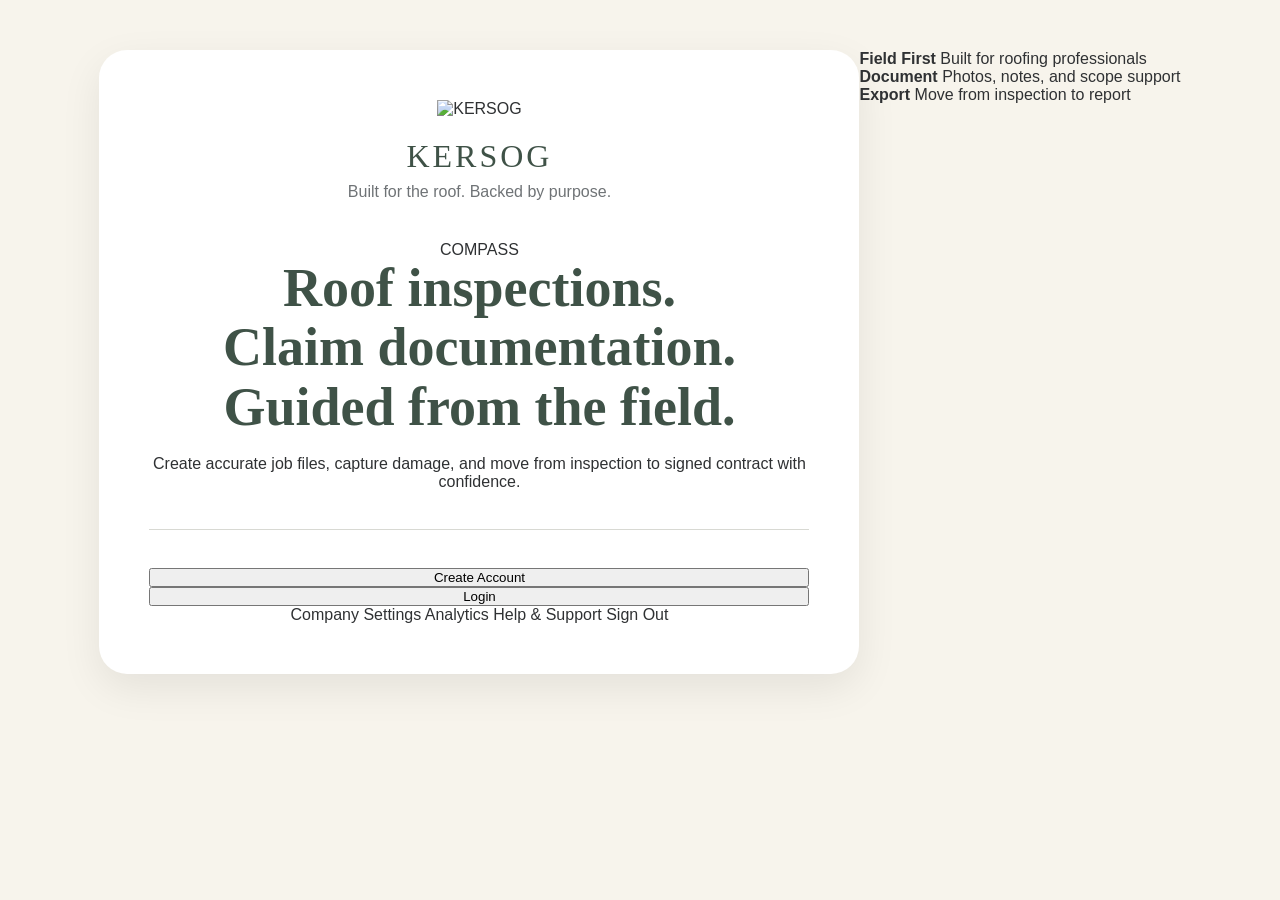
==== commit 8954ff8d: "Refactor index.html structure and content" ====
--- a/index.html
+++ b/index.html
@@ -7,97 +7,53 @@
 <title>KERSOG Compass</title>
 
 <link rel="stylesheet" href="style.css">
-
 </head>
 
 <body>
 
 <div class="welcome-screen">
 
-<div class="welcome-card">
+  <div class="welcome-card">
 
-<div class="brand-mark">
+    <div class="brand-mark">
 
-<img
-src="kersog-emblem.svg"
-class="emblem"
-alt="KERSOG">
+      <img src="kersog-emblem.svg" class="emblem" alt="KERSOG">
 
-<div class="brand-name">
-KERSOG
-</div>
+      <div class="brand-name">KERSOG</div>
 
-<div class="brand-line">
-Built for the roof. Backed by purpose.
-</div>
-
-</div>
-
-<div class="compass-logo">
-COMPASS
-</div>
-
-<section class="hero-copy">
-
-<h1>
-
-Roof inspections.<br>
-
-Claim documentation.<br>
-
-<span>Guided from the field.</span>
-
-</h1>
-
-<p>
-
-Create accurate job files, capture damage, and move from inspection to signed contract with confidence.
-
-</p>
-
-</section>
-
-
+      <div class="brand-line">
+        Built for the roof. Backed by purpose.
+      </div>
 
     </div>
 
-    <hr>
- 
+    <div class="compass-logo">COMPASS</div>
+
+    <section class="hero-copy">
+
+      <h1>
+        Roof inspections.<br>
+        Claim documentation.<br>
+        <span>Guided from the field.</span>
+      </h1>
+
+      <p>
+        Create accurate job files, capture damage, and move from inspection to signed contract with confidence.
+      </p>
+
+    </section>
+
     <hr>
 
-  <button
-    onclick="window.location.href='https://kersog.github.io/Compass/create-account.html'"
-    style="
-        width:100%;
-        padding:16px;
-        margin:12px 0;
-        background:#111;
-        color:#fff;
-        border:2px solid #333;
-        font-size:16px;
-        font-weight:600;
-        cursor:pointer;
-    ">
-    Create Account
-</button>
+    <div class="button-stack">
 
-    <button
-    onclick="window.location.href='https://kersog.github.io/Compass/login.html'"
-    style="
-        width:100%;
-        padding:16px;
-        margin:12px 0;
-        background:#111;
-        color:#fff;
-        border:2px solid #333;
-        font-size:16px;
-        font-weight:600;
-        cursor:pointer;
-    ">
-    Login
-</button>
+      <button onclick="window.location.href='https://kersog.github.io/Compass/create-account.html'" class="btn primary">
+        Create Account
+      </button>
 
-      <div class="button-stack">
+      <button onclick="window.location.href='https://kersog.github.io/Compass/login.html'" class="btn secondary">
+        Login
+      </button>
 
       <a href="company-settings.html" class="btn secondary">
         Company Settings
@@ -117,54 +73,28 @@
 
     </div>
 
-</div>
+  </div>
 
+  <section class="trust-row">
 
-<section class="trust-row">
+    <div>
+      <strong>Field First</strong>
+      <span>Built for roofing professionals</span>
+    </div>
 
-<div>
+    <div>
+      <strong>Document</strong>
+      <span>Photos, notes, and scope support</span>
+    </div>
 
-<strong>Field First</strong>
+    <div>
+      <strong>Export</strong>
+      <span>Move from inspection to report</span>
+    </div>
 
-<span>
-
-Built for roofing professionals
-
-</span>
-
-</div>
-
-<div>
-
-<strong>Document</strong>
-
-<span>
-
-Photos, notes, and scope support
-
-</span>
-
-</div>
-
-<div>
-
-<strong>Export</strong>
-
-<span>
-
-Move from inspection to report
-
-</span>
-
-</div>
-
-</section>
-
-</div>
+  </section>
 
 </div>
 
 </body>
-
 </html>
-
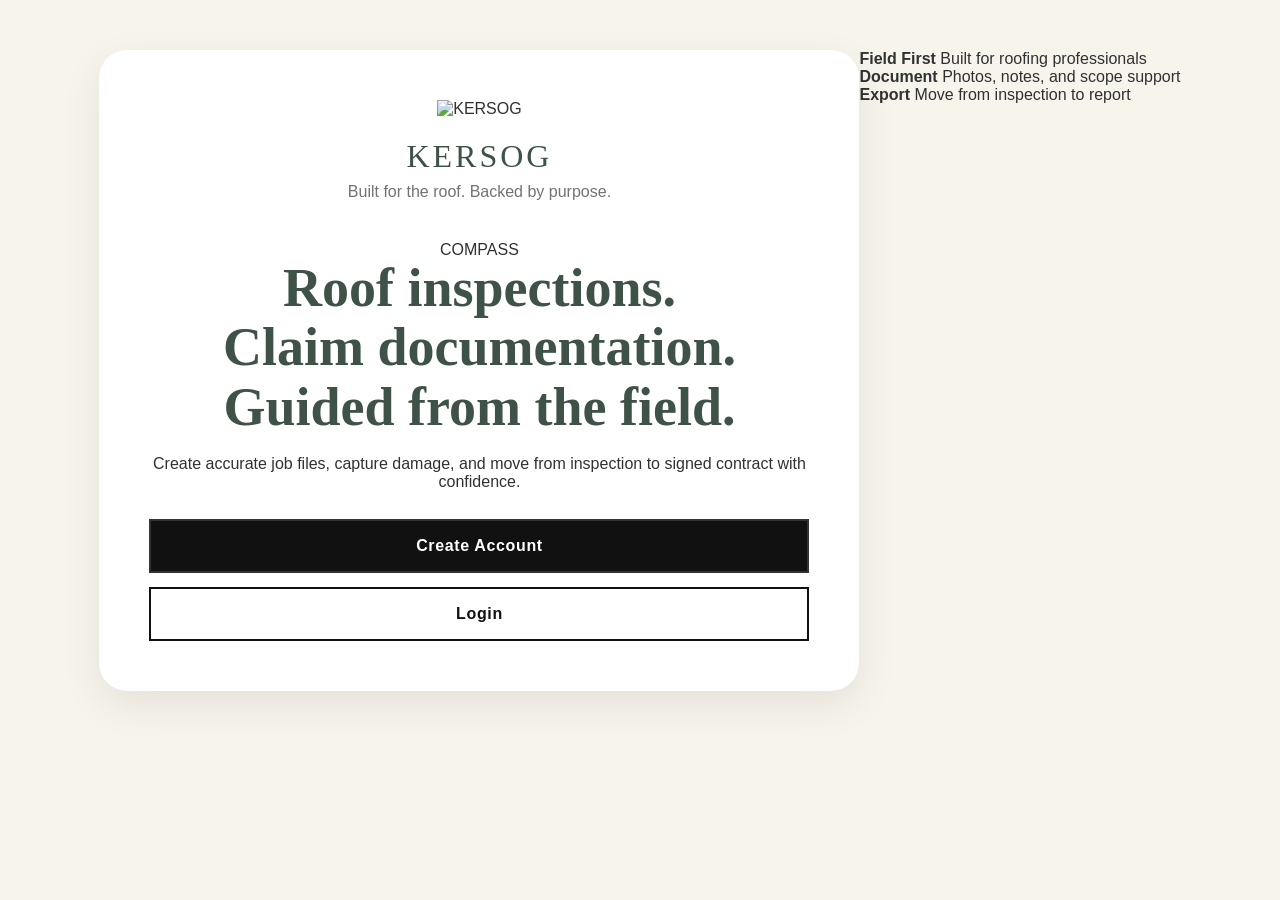
==== commit 8b72d045: "Refactor HTML structure and update buttons to links" ====
--- a/index.html
+++ b/index.html
@@ -17,9 +17,14 @@
 
     <div class="brand-mark">
 
-      <img src="kersog-emblem.svg" class="emblem" alt="KERSOG">
+      <img
+        src="kersog-emblem.svg"
+        class="emblem"
+        alt="KERSOG">
 
-      <div class="brand-name">KERSOG</div>
+      <div class="brand-name">
+        KERSOG
+      </div>
 
       <div class="brand-line">
         Built for the roof. Backed by purpose.
@@ -27,7 +32,9 @@
 
     </div>
 
-    <div class="compass-logo">COMPASS</div>
+    <div class="compass-logo">
+      COMPASS
+    </div>
 
     <section class="hero-copy">
 
@@ -43,32 +50,46 @@
 
     </section>
 
-    <hr>
+    <div style="display:flex; flex-direction:column; gap:14px; width:100%; margin-top:28px;">
 
-    <div class="button-stack">
-
-      <button onclick="window.location.href='https://kersog.github.io/Compass/create-account.html'" class="btn primary">
+      <a 
+        href="https://kersog.github.io/Compass/create-account.html"
+        style="
+          display:block;
+          width:100%;
+          padding:16px 18px;
+          background:#111111;
+          color:#ffffff;
+          border:2px solid #333333;
+          text-align:center;
+          text-decoration:none;
+          font-size:16px;
+          font-weight:700;
+          letter-spacing:.04em;
+          box-sizing:border-box;
+          cursor:pointer;
+        ">
         Create Account
-      </button>
-
-      <button onclick="window.location.href='https://kersog.github.io/Compass/login.html'" class="btn secondary">
-        Login
-      </button>
-
-      <a href="company-settings.html" class="btn secondary">
-        Company Settings
       </a>
 
-      <a href="#" class="btn secondary">
-        Analytics
-      </a>
-
-      <a href="#" class="btn secondary">
-        Help & Support
-      </a>
-
-      <a href="index.html" class="btn secondary">
-        Sign Out
+      <a 
+        href="https://kersog.github.io/Compass/login.html"
+        style="
+          display:block;
+          width:100%;
+          padding:16px 18px;
+          background:#ffffff;
+          color:#111111;
+          border:2px solid #111111;
+          text-align:center;
+          text-decoration:none;
+          font-size:16px;
+          font-weight:700;
+          letter-spacing:.04em;
+          box-sizing:border-box;
+          cursor:pointer;
+        ">
+        Login
       </a>
 
     </div>
